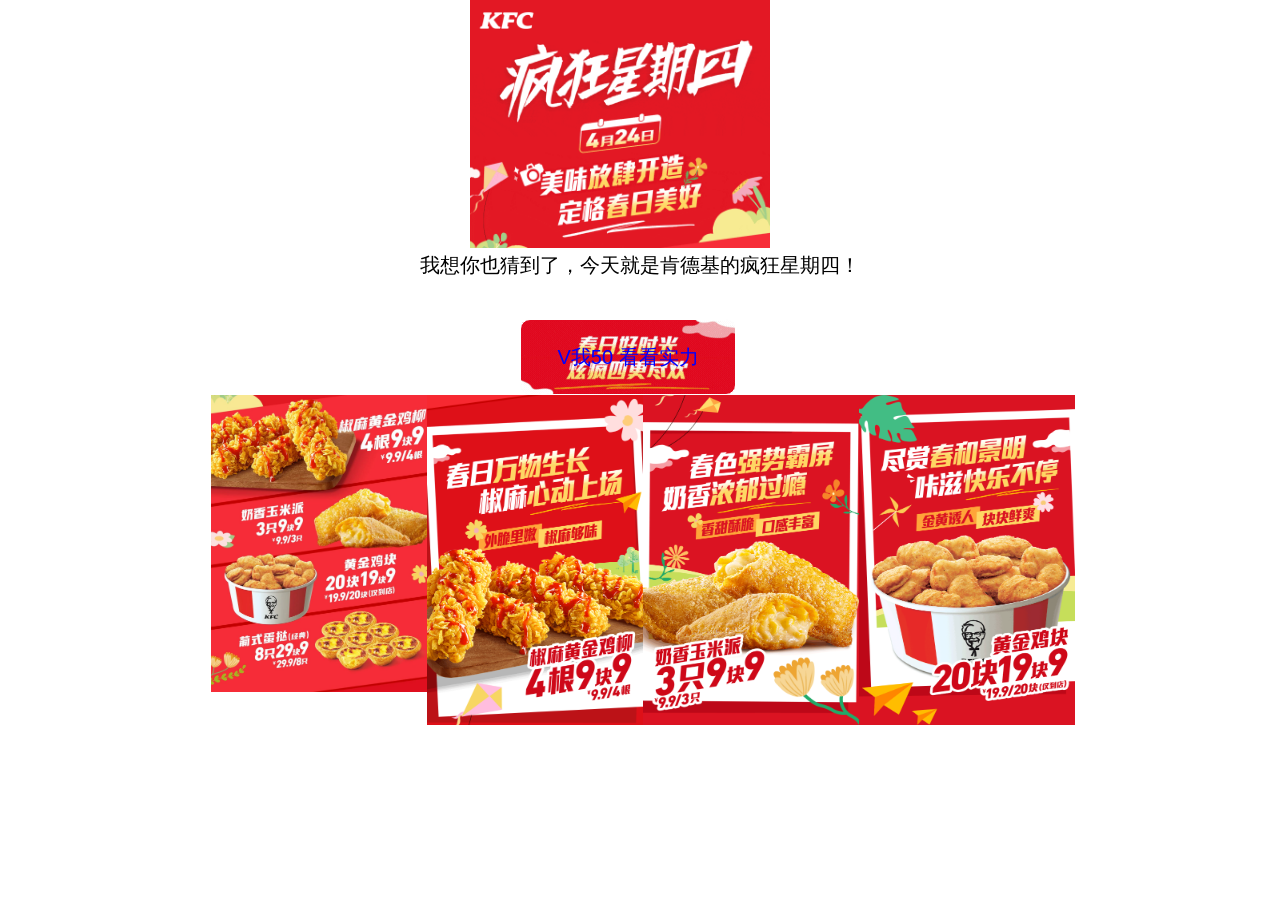
==== next.html @ 680b77e1 "Add files via upload" ====
<!DOCTYPE html>
<html lang="en">
<head>
    <meta charset="UTF-8">
    <meta name="viewport" content="width=device-width, initial-scale=1.0">
    <title>Crazy Thursday</title>
    <link rel="stylesheet" href="style.css">
</head>
<body>
    <div id="cen2">
        <img src="images/1.gif" alt="">
        <p>我想你也猜到了，今天就是肯德基的疯狂星期四！</p>
        <button id="b1" onclick="popup()">V我50 看看实力</button>
        <!-- <img src="images/7.gif" alt="" style="width: 20%; height: 20%;"> -->
         <ul>
            <li><img src="images/2.jpg" alt="" style="height: 297px;"></li>
            <li><img src="images/3.gif" alt=""></li>
            <li><img src="images/4.gif" alt=""></li>
            <li><img src="images/5.gif" alt=""></li>
         </ul>
    </div>
</body>
<script>
    function popup() {
        alert("微信转我吧！！！")
    }
</script>
</html>
---- style.css ----
*{
    margin: 0;
    padding: 0;
}
#cen{
    width: 1000px;
    height: 100%;
    /* border: 1px solid red; */
    margin: 0 auto;
}
#cen h3{
    margin-top: 200px;
    font-size: 40px;
    text-align: center;
    margin-bottom: 40px;
}
#cen select{
    margin-left: 37%;
    width: 200px;
    height: 30px;
    font-size: 20px;
}
#cen button{
    margin-left: 15px;
    width: 50px;
    height: 30px;
}

#cen2{
    width: 1000px;
    height: 100%;
    /* border: 1px solid red; */
    margin: 0 auto;
}
#cen2 img{
    width: 30%;
    height: 30%;
    margin-left: 33%;
}
#cen2 p{
    text-align: center;
    font-size: 20px;
}
#cen2 #b1{
    width: 216px;
    height: 76px;
    border: 1px solid #fff;
    border-radius: 10px;
    background-image: url(images/未命名的设计.gif);
    background-position: center;
    color: blue;
    font-size: 20px;
    font-weight: 400;
    cursor: pointer;
    margin-left: 38%;
    text-align: center;
    margin-top: 40px;
}
#cen2 ul{
    list-style-type: none;
    text-decoration: none;
}
#cen2 ul li{
    float: left;
    /* border: 1px solid red; */
    width: 216px;
    height: 330px;
}
#cen2 ul li img{
    width: 216px;
    height: 330px;
}
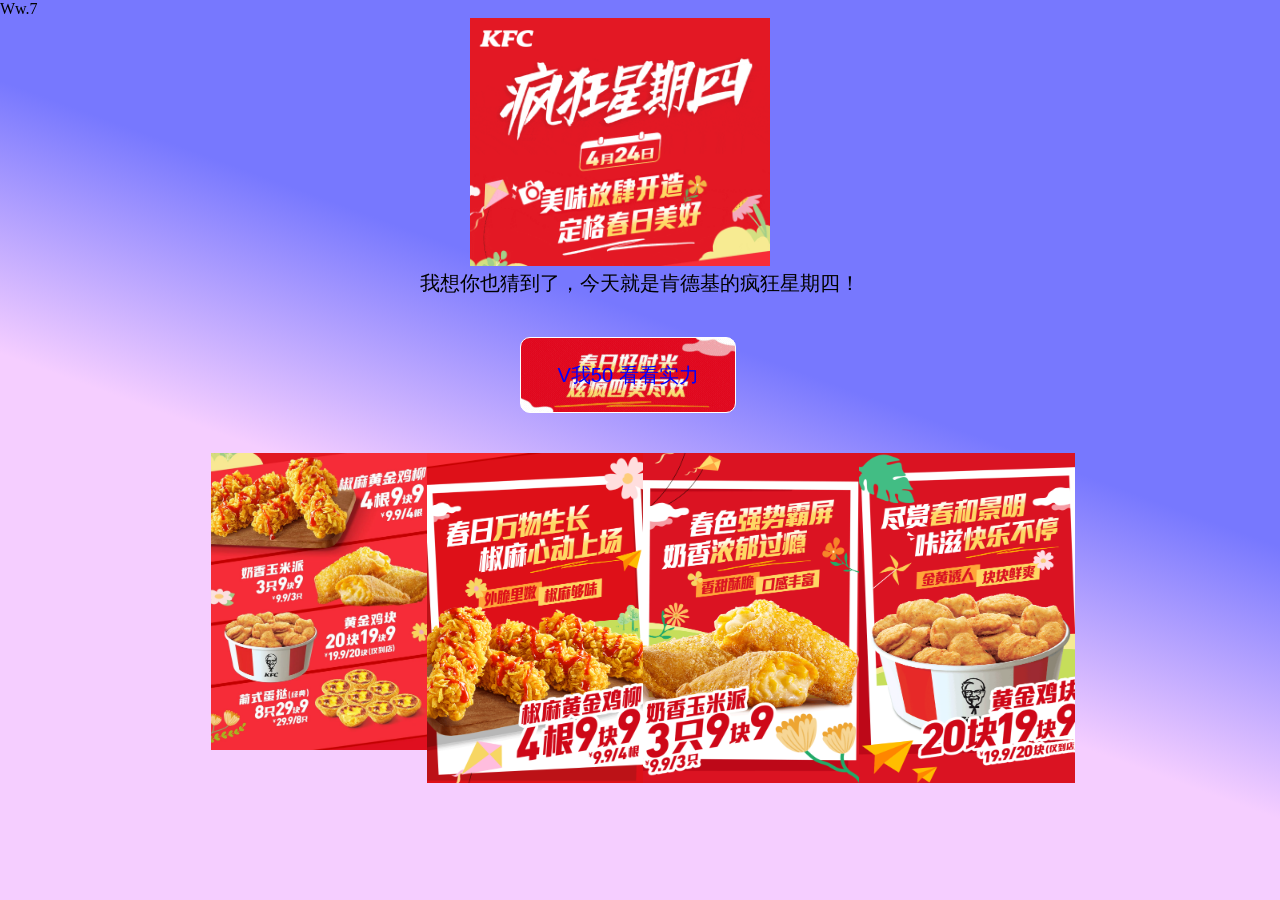
==== commit 6c7af84e: "Update next.html" ====
--- a/next.html
+++ b/next.html
@@ -7,6 +7,7 @@
     <link rel="stylesheet" href="style.css">
 </head>
 <body>
+    <div class="watermark">Ww.7</div>
     <div id="cen2">
         <img src="images/1.gif" alt="">
         <p>我想你也猜到了，今天就是肯德基的疯狂星期四！</p>
@@ -25,4 +26,4 @@
         alert("微信转我吧！！！")
     }
 </script>
-</html>+</html>
--- a/style.css
+++ b/style.css
@@ -1,6 +1,12 @@
 *{
     margin: 0;
     padding: 0;
+}
+body{
+    justify-content: center;
+	align-items: center;
+	min-height: 100vh;
+    background: linear-gradient(200deg,#7778fe,#7778fe,#7778fe,#f5ceff,#f5ceff,#f5ceff);
 }
 #cen{
     width: 1000px;
@@ -59,6 +65,7 @@
 #cen2 ul{
     list-style-type: none;
     text-decoration: none;
+    margin-top: 40px;
 }
 #cen2 ul li{
     float: left;
